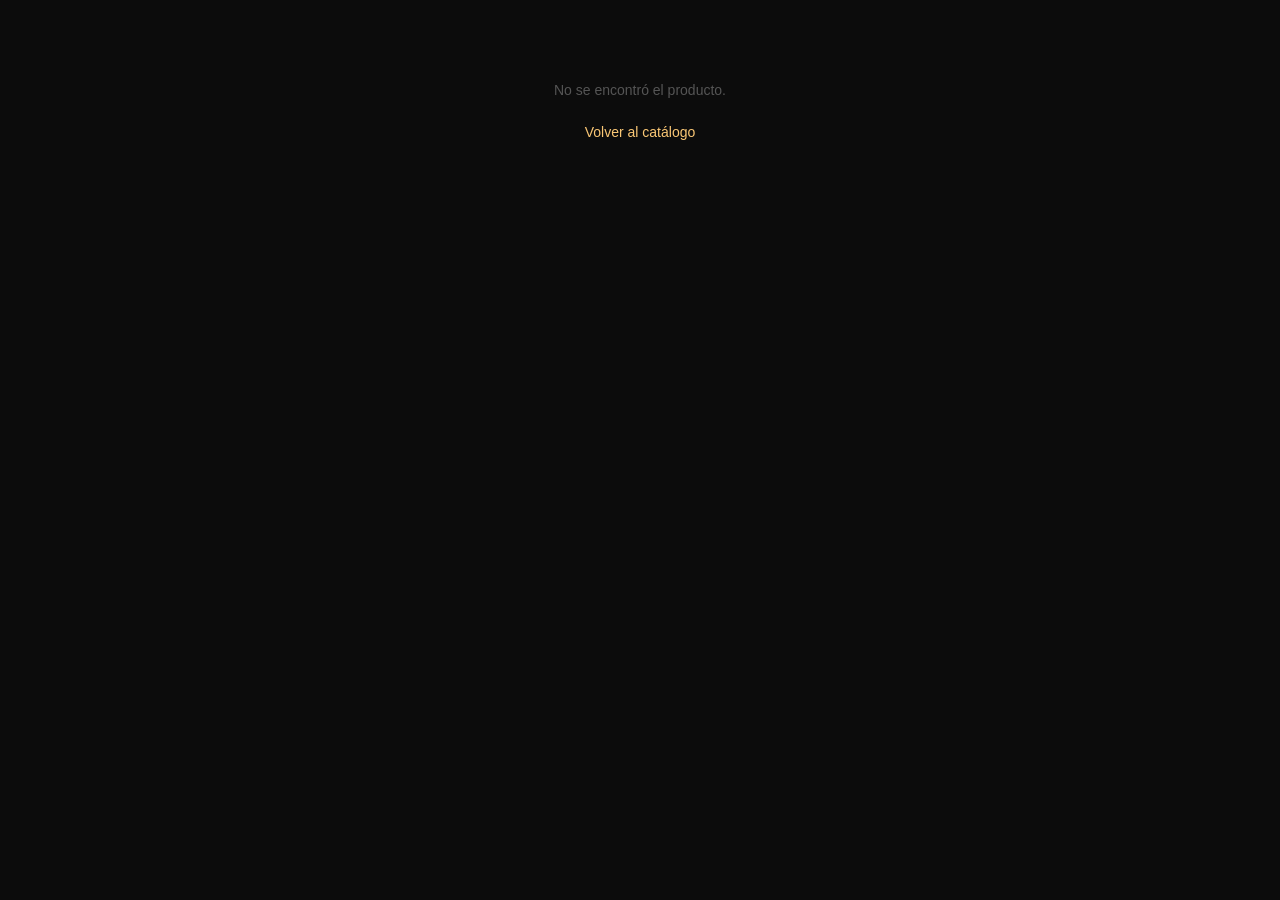
==== producto.html @ 8cac9f1e "Proyecto 1" ====
<!DOCTYPE html>
<html lang="es">
<head>
  <meta charset="UTF-8">
  <meta name="viewport" content="width=device-width, initial-scale=1.0">
  <title>Producto</title>

  <link rel="stylesheet" href="css/variables.css">
  <link rel="stylesheet" href="css/base.css">
  <link rel="stylesheet" href="css/components.css">
  <link rel="stylesheet" href="css/layout.css">

  <script src="js/config.js"></script>
</head>
<body>

  <div class="contenedor">

    <!-- Barra superior con volver -->
    <div class="barra">
      <a class="barra__volver" href="index.html" aria-label="Volver al catálogo">
        <svg width="24" height="24" viewBox="0 0 24 24" fill="none" stroke="currentColor"
             stroke-width="2" stroke-linecap="round" stroke-linejoin="round">
          <polyline points="15 18 9 12 15 6"></polyline>
        </svg>
      </a>
      <span class="barra__marca" id="marca"></span>
      <div style="width:24px"></div>
    </div>

    <!-- Galería: imagen grande + selector de vistas -->
    <section class="galeria">
      <div class="galeria__imagen" id="galeria-imagen"></div>
      <div class="galeria__vistas">
        <button class="galeria__vista activo" data-vista="mockup" type="button">Mockup</button>
        <button class="galeria__vista" data-vista="real" type="button">Real</button>
        <button class="galeria__vista" data-vista="detalle" type="button">Detalle</button>
      </div>
    </section>

    <!-- Información del producto: nombre, telas y WhatsApp -->
    <section class="producto-info">
      <div class="producto-info__categoria" id="categoria"></div>
      <div class="producto-info__nombre" id="nombre"></div>

      <!-- Telas disponibles -->
      <div class="producto-info__bloque">
        <div class="seccion-label">Tipo de tela</div>
        <div class="telas" id="telas"></div>
      </div>

      <!-- Botón de WhatsApp -->
      <a id="boton-whatsapp" class="boton-whatsapp" type="button"
         href="#" target="_blank" rel="noopener">
        <!-- Ícono y texto se generan en product.js -->
      </a>
    </section>

  </div>

  <script src="js/data.js"></script>
  <script src="js/components.js"></script>
  <script src="js/product.js"></script>
</body>
</html>
---- css/variables.css ----
/* ============================================================
   variables.css  —  TOKENS DE DISEÑO
   ------------------------------------------------------------
   Valores base. Los colores de marca (--acento, --fondo, etc.)
   los inyecta config.js, así que acá van solo los valores por
   defecto y los tokens que no dependen del cliente (espaciado,
   tamaños, radios).
   ============================================================ */

:root {
  /* Colores (valores por defecto; config.js los puede sobreescribir) */
  --fondo: #0c0c0c;
  --superficie: #141414;
  --superficie-2: #1a1a1a;
  --borde: #252525;
  --acento: #FAC775;
  --texto: #ffffff;
  --texto-tenue: #888888;
  --texto-suave: #555555;
  --whatsapp: #25D366;

  /* Tipografía */
  --fuente: -apple-system, BlinkMacSystemFont, "Segoe UI", Roboto, Helvetica, Arial, sans-serif;

  /* Espaciado */
  --esp-xs: 6px;
  --esp-sm: 10px;
  --esp-md: 16px;
  --esp-lg: 24px;
  --esp-xl: 40px;

  /* Radios de borde */
  --radio-sm: 6px;
  --radio-md: 8px;
  --radio-lg: 12px;

  /* Ancho máximo del contenido en pantallas grandes */
  --ancho-max: 1100px;
}
---- css/base.css ----
/* ============================================================
   base.css  —  RESET Y TIPOGRAFÍA BASE
   ============================================================ */

*,
*::before,
*::after {
  box-sizing: border-box;
  margin: 0;
  padding: 0;
}

html {
  -webkit-text-size-adjust: 100%;
}

body {
  font-family: var(--fuente);
  background: var(--fondo);
  color: var(--texto);
  line-height: 1.5;
  min-height: 100vh;
  -webkit-font-smoothing: antialiased;
}

img {
  display: block;
  max-width: 100%;
}

a {
  color: inherit;
  text-decoration: none;
}

button {
  font-family: inherit;
  cursor: pointer;
  border: none;
  background: none;
  color: inherit;
}

input {
  font-family: inherit;
}

/* Accesibilidad: foco visible para navegación con teclado */
:focus-visible {
  outline: 2px solid var(--acento);
  outline-offset: 2px;
}

/* Respeta a quien prefiere menos animación */
@media (prefers-reduced-motion: reduce) {
  * {
    animation-duration: 0.01ms !important;
    transition-duration: 0.01ms !important;
  }
}
---- css/components.css ----
/* ============================================================
   components.css  —  COMPONENTES VISUALES
   ------------------------------------------------------------
   Cómo se ve cada pieza reutilizable: header, buscador, filtro,
   cards de producto, galería, telas, botón de WhatsApp.
   Para rediseñar una pieza, tocás solo su bloque acá.
   ============================================================ */

/* --- Header con logo --- */
.header {
  text-align: center;
  padding: var(--esp-lg) var(--esp-md);
  border-bottom: 1px solid var(--superficie-2);
}
.header__logo {
  height: 34px;
  margin: 0 auto;
}
.header__subtitulo {
  color: var(--texto-suave);
  font-size: 10px;
  letter-spacing: 3px;
  margin-top: var(--esp-xs);
}

/* --- Buscador --- */
.buscador {
  display: flex;
  align-items: center;
  gap: var(--esp-sm);
  background: var(--superficie-2);
  border: 1px solid var(--borde);
  border-radius: var(--radio-md);
  padding: 11px 14px;
}
.buscador__icono { color: var(--texto-suave); flex-shrink: 0; }
.buscador__input {
  background: none;
  border: none;
  color: var(--texto);
  font-size: 14px;
  width: 100%;
  outline: none;
}
.buscador__input::placeholder { color: var(--texto-suave); }

/* --- Filtro desplegable --- */
.filtro__toggle {
  width: 100%;
  display: flex;
  align-items: center;
  justify-content: space-between;
  background: var(--superficie-2);
  border: 1px solid var(--borde);
  border-radius: var(--radio-md);
  padding: 11px 14px;
  color: var(--texto-tenue);
  font-size: 14px;
}
.filtro__toggle-label { display: flex; align-items: center; gap: var(--esp-sm); }
.filtro__chevron { transition: transform 0.2s ease; }
.filtro__toggle[aria-expanded="true"] .filtro__chevron { transform: rotate(180deg); }

.filtro__panel {
  display: none;
  flex-wrap: wrap;
  gap: var(--esp-md);
  padding: var(--esp-md) var(--esp-xs) 0;
}
.filtro__panel.abierto { display: flex; }

.filtro__color {
  display: flex;
  flex-direction: column;
  align-items: center;
  gap: 5px;
  background: none;
  opacity: 0.45;
  transition: opacity 0.15s ease;
}
.filtro__color.activo { opacity: 1; }
.filtro__color-dot {
  width: 30px;
  height: 30px;
  border-radius: 50%;
  border: 2px solid transparent;
}
.filtro__color.activo .filtro__color-dot { border-color: var(--acento); }
.filtro__color-nombre { color: var(--texto-tenue); font-size: 10px; }

/* --- Grilla de productos (galería de fotos) --- */
.grilla {
  display: grid;
  grid-template-columns: repeat(2, 1fr);
  gap: 8px;
}

/* --- Card de producto (ahora es solo la imagen) --- */
.card {
  aspect-ratio: 1 / 1;
  background: var(--superficie);
  border: 1px solid var(--superficie-2);
  border-radius: var(--radio-md);
  overflow: hidden;
  transition: all 0.2s ease;
  display: flex;
  align-items: center;
  justify-content: center;
}
.card:hover { 
  border-color: var(--acento);
  transform: scale(1.02);
  box-shadow: 0 4px 16px rgba(250, 199, 117, 0.1);
}
.card__imagen {
  width: 100%;
  height: 100%;
  display: flex;
  align-items: center;
  justify-content: center;
  background: var(--superficie-2);
  overflow: hidden;
}
.card__imagen img { 
  width: 100%; 
  height: 100%; 
  object-fit: cover; 
}
.card__placeholder {
  width: 100%; 
  height: 100%;
  display: flex; 
  align-items: center; 
  justify-content: center;
}
.card__placeholder svg { 
  width: 45%; 
  height: 45%; 
  opacity: 0.3; 
}

/* --- Etiqueta de sección --- */
.seccion-label {
  color: var(--texto-suave);
  font-size: 10px;
  letter-spacing: 2px;
  text-transform: uppercase;
  margin-bottom: var(--esp-sm);
}

/* --- Mensaje de estado vacío / sin resultados --- */
.vacio {
  grid-column: 1 / -1;
  text-align: center;
  color: var(--texto-suave);
  padding: var(--esp-xl) 0;
  font-size: 14px;
}

/* ============================================================
   FICHA DE PRODUCTO
   ============================================================ */

/* --- Barra superior con volver --- */
.barra {
  display: flex;
  align-items: center;
  justify-content: space-between;
  padding: var(--esp-md);
  border-bottom: 1px solid var(--superficie-2);
}
.barra__volver { display: flex; align-items: center; color: var(--texto); }
.barra__marca { color: var(--acento); font-weight: 500; letter-spacing: 3px; font-size: 14px; }

/* --- Galería con tres vistas --- */
.galeria__imagen {
  aspect-ratio: 1 / 1;
  background: var(--superficie);
  display: flex;
  align-items: center;
  justify-content: center;
  position: relative;
  overflow: hidden;
}
.galeria__imagen img { width: 100%; height: 100%; object-fit: cover; }
.galeria__placeholder { display: flex; align-items: center; justify-content: center; }
.galeria__placeholder svg { width: 35%; height: 35%; opacity: 0.4; }
.galeria__zoom-badge {
  position: absolute;
  top: 12px; right: 12px;
  background: var(--acento);
  color: #111;
  font-size: 10px;
  font-weight: 600;
  padding: 3px 9px;
  border-radius: var(--radio-sm);
}
.galeria__vistas {
  display: flex;
  border-bottom: 1px solid var(--superficie-2);
}
.galeria__vista {
  padding: 12px 18px;
  font-size: 12px;
  color: var(--texto-suave);
  border-bottom: 2px solid transparent;
}
.galeria__vista.activo { color: var(--acento); border-bottom-color: var(--acento); }

/* --- Telas como mosaico visual --- */
.telas { display: flex; gap: var(--esp-sm); flex-wrap: wrap; }
.tela {
  flex: 1;
  min-width: 70px;
  background: var(--superficie-2);
  border: 1px solid var(--borde);
  border-radius: var(--radio-sm);
  padding: 12px 8px;
  text-align: center;
}
.tela__nombre { color: var(--texto-tenue); font-size: 11px; margin-top: 6px; }

/* --- Botón de WhatsApp --- */
.boton-whatsapp {
  width: 100%;
  display: flex;
  align-items: center;
  justify-content: center;
  gap: var(--esp-sm);
  background: var(--whatsapp);
  color: #fff;
  font-size: 15px;
  font-weight: 500;
  padding: 15px;
  border-radius: var(--radio-md);
  transition: filter 0.15s ease;
}
.boton-whatsapp:hover { filter: brightness(1.08); }
---- css/layout.css ----
/* ============================================================
   layout.css  —  ESTRUCTURA DE LAS PÁGINAS
   ------------------------------------------------------------
   El sitio es mobile-first: primero se diseña para celular,
   y en pantallas grandes se centra y se amplía la grilla.
   ============================================================ */

/* Contenedor central. En móvil ocupa todo; en desktop se limita. */
.contenedor {
  width: 100%;
  max-width: 480px;
  margin: 0 auto;
}

/* Secciones con respiro horizontal */
.seccion { padding: var(--esp-md); }
.seccion--ajustada { padding: var(--esp-sm) var(--esp-md) var(--esp-md); }

/* Ficha de producto: bloque de información debajo de la galería */
.producto-info { padding: var(--esp-md); }
.producto-info__categoria {
  color: var(--acento);
  font-size: 10px;
  letter-spacing: 2px;
  text-transform: uppercase;
}
.producto-info__nombre {
  font-size: 22px;
  font-weight: 500;
  margin: 4px 0 var(--esp-lg);
}
.producto-info__bloque { margin-bottom: var(--esp-lg); }

/* --- Pantallas grandes: galerías más amplias --- */
@media (min-width: 700px) {
  .contenedor { max-width: var(--ancho-max); }

  /* En tablet: 3 columnas. En desktop: 4 columnas. */
  .grilla { 
    grid-template-columns: repeat(3, 1fr);
    gap: 12px;
  }

  /* Ficha de producto en dos columnas: galería | datos */
  .producto-layout {
    display: grid;
    grid-template-columns: 1fr 1fr;
    gap: var(--esp-xl);
    align-items: start;
    padding: var(--esp-lg) var(--esp-md);
  }
  .producto-layout .galeria { position: sticky; top: var(--esp-lg); }
  .producto-info { padding: 0; }
}

@media (min-width: 1000px) {
  .grilla { grid-template-columns: repeat(4, 1fr); }
}
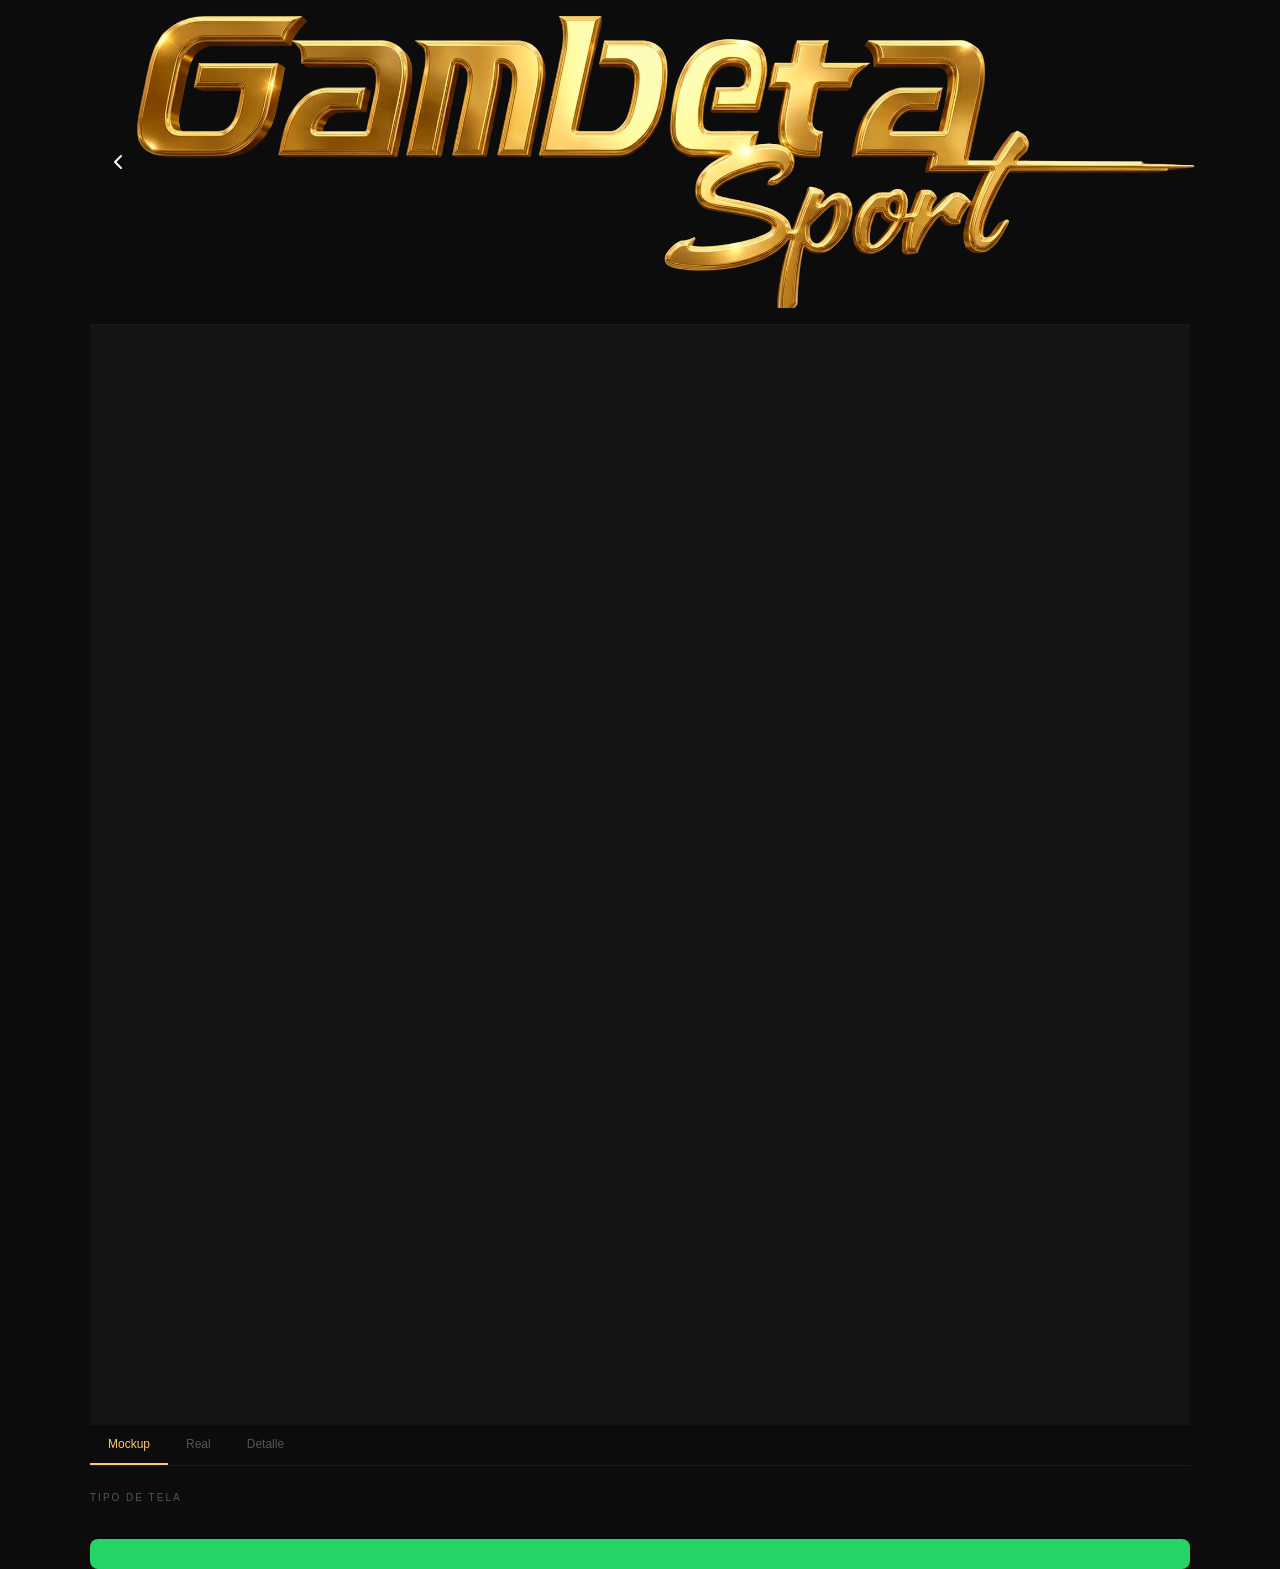
==== commit b1ac452b: "Update producto.html" ====
--- a/producto.html
+++ b/producto.html
@@ -24,7 +24,7 @@
           <polyline points="15 18 9 12 15 6"></polyline>
         </svg>
       </a>
-      <span class="barra__marca" id="marca"></span>
+      <img src="assets/logo.png" alt="GAMBETA" class="barra__marca-img">
       <div style="width:24px"></div>
     </div>
 
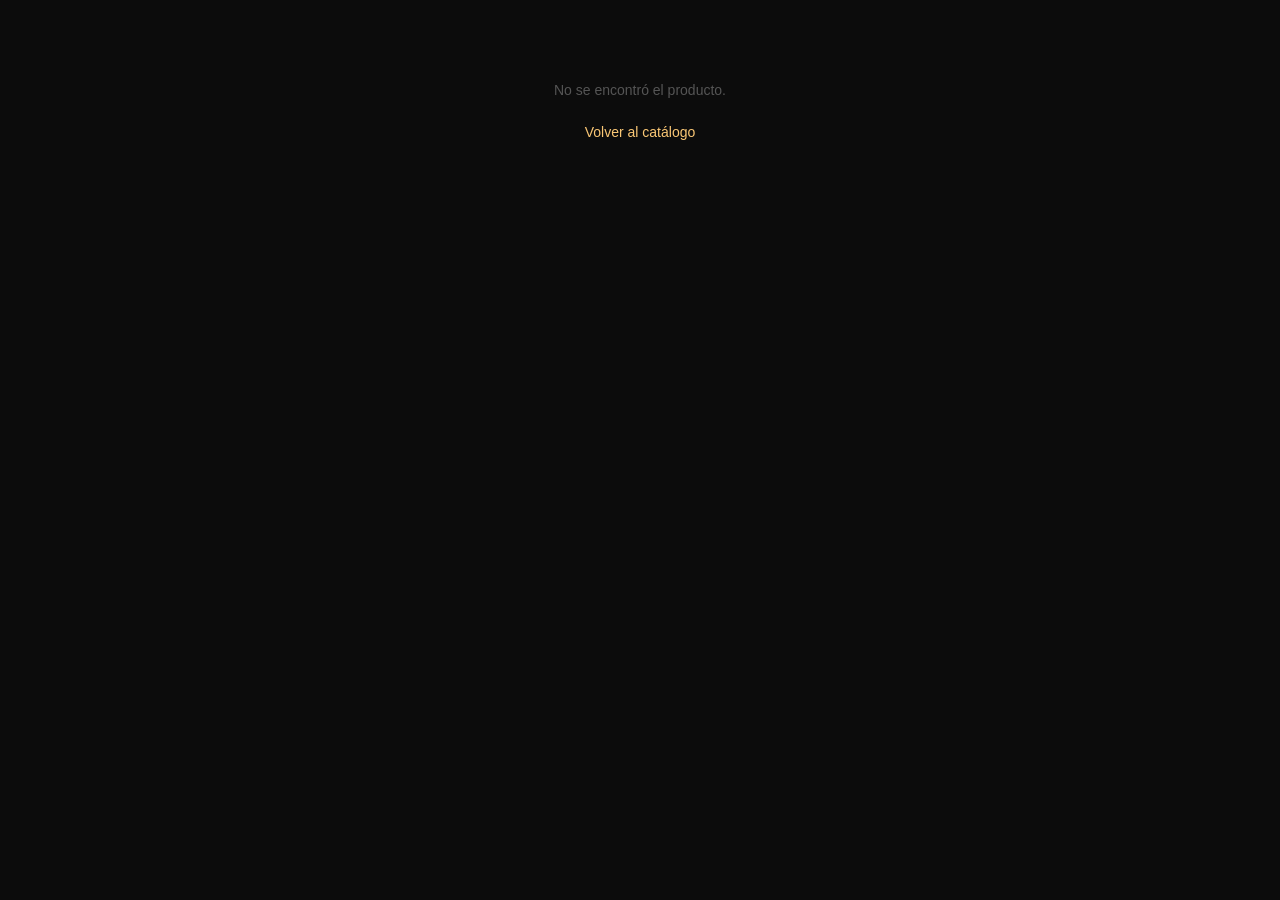
==== commit 813a316f: "producto.html" ====
--- a/producto.html
+++ b/producto.html
@@ -24,7 +24,7 @@
           <polyline points="15 18 9 12 15 6"></polyline>
         </svg>
       </a>
-      <img src="assets/logo.png" alt="GAMBETA" class="barra__marca-img">
+      <img src="assets/logo.png" alt="GAMBETA" class="barra__marca-img" id="marca">
       <div style="width:24px"></div>
     </div>
 
--- a/css/components.css
+++ b/css/components.css
@@ -1,17 +1,13 @@
-/* ============================================================
-   components.css  —  COMPONENTES VISUALES
-   ------------------------------------------------------------
-   Cómo se ve cada pieza reutilizable: header, buscador, filtro,
-   cards de producto, galería, telas, botón de WhatsApp.
-   Para rediseñar una pieza, tocás solo su bloque acá.
-   ============================================================ */
+==================================================== */
 
 /* --- Header con logo --- */
 .header {
+   
   text-align: center;
   padding: var(--esp-lg) var(--esp-md);
   border-bottom: 1px solid var(--superficie-2);
 }
+
 .header__logo {
   height: 34px;
   margin: 0 auto;
@@ -22,7 +18,16 @@
   letter-spacing: 3px;
   margin-top: var(--esp-xs);
 }
-
+.header__logo-img {
+     max-width: 200px;
+     height: auto;
+     margin: 0 auto;
+   }
+
+   .barra__marca-img {
+     max-width: 120px;
+     height: auto;
+   }
 /* --- Buscador --- */
 .buscador {
   display: flex;
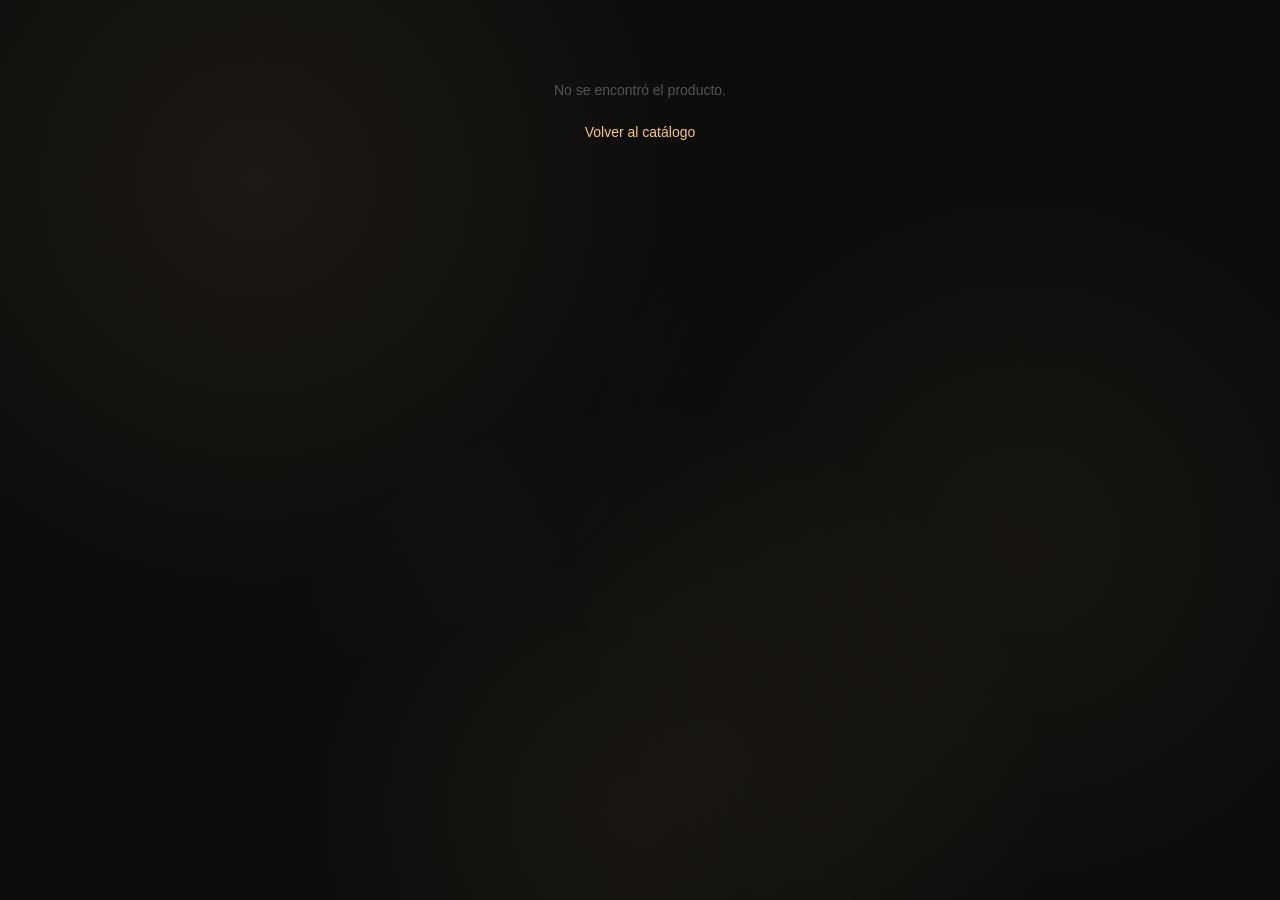
==== commit 12e79935: "producto.html" ====
--- a/producto.html
+++ b/producto.html
@@ -4,6 +4,7 @@
   <meta charset="UTF-8">
   <meta name="viewport" content="width=device-width, initial-scale=1.0">
   <title>Producto</title>
+  <link rel="icon" href="assets/favicon.png" type="image/png">
 
   <link rel="stylesheet" href="css/variables.css">
   <link rel="stylesheet" href="css/base.css">
@@ -49,11 +50,14 @@
         <div class="telas" id="telas"></div>
       </div>
 
-      <!-- Botón de WhatsApp -->
-      <a id="boton-whatsapp" class="boton-whatsapp" type="button"
-         href="#" target="_blank" rel="noopener">
-        <!-- Ícono y texto se generan en product.js -->
-      </a>
+      <<!-- Badge Diseño Exclusivo -->
+      <div class="badge-exclusivo">
+        <img src="assets/favicon.png" alt="GAMBETA" class="badge-exclusivo__logo">
+        <div class="badge-exclusivo__texto">
+          <span class="badge-exclusivo__titulo">Diseño Exclusivo</span>
+          <span class="badge-exclusivo__marca">GAMBETA SPORT</span>
+        </div>
+      </div>
     </section>
 
   </div>
@@ -61,5 +65,13 @@
   <script src="js/data.js"></script>
   <script src="js/components.js"></script>
   <script src="js/product.js"></script>
+  <!-- Modal para ver telas en grande -->
+<div id="modal-tela" class="modal-tela" style="display:none;">
+  <div class="modal-tela-contenido">
+    <button class="modal-tela-cerrar" onclick="cerrarModalTela()">✕</button>
+    <img id="modal-tela-img" src="" alt="Tela" style="max-width:100%; max-height:90vh; object-fit: contain;">
+    <div id="modal-tela-nombre" style="text-align:center; margin-top:16px; color:var(--texto); font-weight:500;"></div>
+  </div>
+</div>
 </body>
 </html>
--- a/css/components.css
+++ b/css/components.css
@@ -129,7 +129,8 @@
 .card__imagen img { 
   width: 100%; 
   height: 100%; 
-  object-fit: cover; 
+  object-fit: contain;
+  padding: 8px;
 }
 .card__placeholder {
   width: 100%; 
@@ -187,7 +188,12 @@
   position: relative;
   overflow: hidden;
 }
-.galeria__imagen img { width: 100%; height: 100%; object-fit: cover; }
+.galeria__imagen img { 
+  width: 100%; 
+  height: 100%; 
+  object-fit: contain;
+  padding: 8px;
+}
 .galeria__placeholder { display: flex; align-items: center; justify-content: center; }
 .galeria__placeholder svg { width: 35%; height: 35%; opacity: 0.4; }
 .galeria__zoom-badge {
@@ -241,3 +247,272 @@
   transition: filter 0.15s ease;
 }
 .boton-whatsapp:hover { filter: brightness(1.08); }
+
+/* --- Modal flotante para telas --- */
+.modal-tela {
+  position: fixed;
+  top: 0;
+  left: 0;
+  width: 100%;
+  height: 100%;
+  background: rgba(0, 0, 0, 0.8);
+  display: flex;
+  align-items: center;
+  justify-content: center;
+  z-index: 1000;
+}
+
+.modal-tela-contenido {
+  background: var(--superficie);
+  border-radius: var(--radio-lg);
+  padding: 20px;
+  max-width: 90%;
+  max-height: 90vh;
+  position: relative;
+  overflow: auto;
+}
+
+.modal-tela-cerrar {
+  position: absolute;
+  top: 10px;
+  right: 15px;
+  background: none;
+  border: none;
+  color: var(--texto);
+  font-size: 28px;
+  cursor: pointer;
+  padding: 0;
+  width: 30px;
+  height: 30px;
+  display: flex;
+  align-items: center;
+  justify-content: center;
+}
+
+.modal-tela-cerrar:hover {
+  color: var(--acento);
+}
+/* ============================================================
+   animaciones.css — Mejoras estéticas GAMBETA (v2)
+   Pegá TODO esto al final de tu css/components.css
+   (Si ya pegaste la versión anterior, borrala y poné esta)
+   ============================================================ */
+
+/* --- 1. ANIMACIÓN DE CARGA: pelota de fútbol girando --- */
+.cargando-pelota {
+  display: flex;
+  flex-direction: column;
+  align-items: center;
+  justify-content: center;
+  padding: 60px 0;
+  gap: 18px;
+}
+.pelota {
+  width: 54px;
+  height: 54px;
+  border-radius: 50%;
+  background: #fff;
+  position: relative;
+  overflow: hidden;
+  animation: girar 0.9s linear infinite;
+  box-shadow: 0 6px 16px rgba(0,0,0,0.5), inset -6px -6px 14px rgba(0,0,0,0.15);
+}
+/* Pentágono central negro */
+.pelota::before {
+  content: "";
+  position: absolute;
+  top: 50%; left: 50%;
+  width: 20px; height: 20px;
+  background: #1a1a1a;
+  transform: translate(-50%, -50%);
+  clip-path: polygon(50% 0%, 100% 38%, 81% 100%, 19% 100%, 0% 38%);
+}
+/* Parches negros alrededor (usando un fondo con gradientes radiales) */
+.pelota::after {
+  content: "";
+  position: absolute;
+  inset: 0;
+  background:
+    radial-gradient(circle at 50% -5%, #1a1a1a 0 8px, transparent 9px),
+    radial-gradient(circle at -5% 75%, #1a1a1a 0 8px, transparent 9px),
+    radial-gradient(circle at 105% 75%, #1a1a1a 0 8px, transparent 9px);
+}
+@keyframes girar {
+  from { transform: rotate(0deg); }
+  to { transform: rotate(360deg); }
+}
+.cargando-texto {
+  color: var(--acento);
+  font-size: 12px;
+  letter-spacing: 3px;
+  text-transform: uppercase;
+  animation: parpadeo 1.2s ease-in-out infinite;
+}
+@keyframes parpadeo {
+  0%, 100% { opacity: 0.4; }
+  50% { opacity: 1; }
+}
+
+/* --- 2. SHIMMER en cards mientras carga --- */
+.card__imagen.cargando {
+  background: linear-gradient(90deg, var(--superficie-2) 0%, #2a2a2a 50%, var(--superficie-2) 100%);
+  background-size: 200% 100%;
+  animation: shimmer 1.4s ease-in-out infinite;
+}
+@keyframes shimmer {
+  0% { background-position: 200% 0; }
+  100% { background-position: -200% 0; }
+}
+
+/* --- 3. ENTRADA de los productos --- */
+.card {
+  animation: aparecer 0.5s ease both;
+  position: relative;
+  overflow: hidden;
+}
+.card:nth-child(1) { animation-delay: 0.02s; }
+.card:nth-child(2) { animation-delay: 0.06s; }
+.card:nth-child(3) { animation-delay: 0.10s; }
+.card:nth-child(4) { animation-delay: 0.14s; }
+.card:nth-child(5) { animation-delay: 0.18s; }
+.card:nth-child(6) { animation-delay: 0.22s; }
+.card:nth-child(7) { animation-delay: 0.26s; }
+.card:nth-child(8) { animation-delay: 0.30s; }
+@keyframes aparecer {
+  from { opacity: 0; transform: translateY(20px); }
+  to { opacity: 1; transform: translateY(0); }
+}
+
+/* --- 4. DESTELLO dorado MÁS NOTORIO en el header --- */
+.header {
+  position: relative;
+  overflow: hidden;
+}
+.header::before {
+  content: "";
+  position: absolute;
+  top: -50%; left: -120%;
+  width: 70%; height: 200%;
+  background: linear-gradient(
+    90deg,
+    transparent,
+    rgba(250, 199, 117, 0.25),
+    rgba(255, 230, 180, 0.45),
+    rgba(250, 199, 117, 0.25),
+    transparent
+  );
+  transform: rotate(22deg);
+  animation: destello 3.5s ease-in-out infinite;
+  pointer-events: none;
+}
+@keyframes destello {
+  0% { left: -120%; }
+  55%, 100% { left: 160%; }
+}
+
+/* --- 5. FONDO ANIMADO en todo el catálogo (luces doradas suaves) --- */
+body {
+  position: relative;
+}
+body::before {
+  content: "";
+  position: fixed;
+  inset: 0;
+  z-index: 0;
+  pointer-events: none;
+  background:
+    radial-gradient(circle at 20% 20%, rgba(250, 199, 117, 0.07), transparent 40%),
+    radial-gradient(circle at 80% 60%, rgba(250, 199, 117, 0.05), transparent 40%),
+    radial-gradient(circle at 50% 90%, rgba(250, 199, 117, 0.06), transparent 40%);
+  animation: fondoVivo 12s ease-in-out infinite alternate;
+}
+@keyframes fondoVivo {
+  0% { transform: scale(1) translate(0, 0); opacity: 0.7; }
+  50% { opacity: 1; }
+  100% { transform: scale(1.15) translate(-10px, -10px); opacity: 0.8; }
+}
+/* Asegura que el contenido quede por encima del fondo */
+.contenedor { position: relative; z-index: 1; }
+
+/* --- 6. BRILLO que recorre el borde de las cards --- */
+.card::before {
+  content: "";
+  position: absolute;
+  inset: 0;
+  border-radius: var(--radio-md);
+  padding: 1px;
+  background: linear-gradient(
+    120deg,
+    transparent 30%,
+    rgba(250, 199, 117, 0.6) 50%,
+    transparent 70%
+  );
+  background-size: 250% 250%;
+  -webkit-mask: linear-gradient(#fff 0 0) content-box, linear-gradient(#fff 0 0);
+  -webkit-mask-composite: xor;
+  mask-composite: exclude;
+  opacity: 0;
+  transition: opacity 0.3s ease;
+  pointer-events: none;
+  z-index: 2;
+}
+.card:hover::before {
+  opacity: 1;
+  animation: brilloBorde 1.5s linear infinite;
+}
+@keyframes brilloBorde {
+  0% { background-position: 0% 0%; }
+  100% { background-position: 250% 250%; }
+}
+
+/* --- 7. EFECTO RIPPLE al tocar las cards --- */
+.card::after {
+  content: "";
+  position: absolute;
+  top: 50%; left: 50%;
+  width: 0; height: 0;
+  border-radius: 50%;
+  background: rgba(250, 199, 117, 0.3);
+  transform: translate(-50%, -50%);
+  pointer-events: none;
+  z-index: 3;
+}
+.card:active::after {
+  width: 200%; height: 200%;
+  transition: width 0.4s ease, height 0.4s ease;
+}
+
+/* --- 8. PULSO en el botón de WhatsApp --- */
+.boton-whatsapp {
+  position: relative;
+  animation: pulso 2.5s ease-in-out infinite;
+}
+@keyframes pulso {
+  0%, 100% { box-shadow: 0 0 0 0 rgba(37, 211, 102, 0.4); }
+  50% { box-shadow: 0 0 0 12px rgba(37, 211, 102, 0); }
+}
+
+/* --- 9. TRANSICIÓN al cambiar de vista en producto --- */
+.galeria__imagen img { animation: fadeIn 0.4s ease; }
+.card__imagen img { animation: fadeIn 0.5s ease; }
+@keyframes fadeIn {
+  from { opacity: 0; }
+  to { opacity: 1; }
+}
+
+/* --- 10. El logo del header late suavemente y brilla --- */
+.header__logo-img {
+  animation: latido 4s ease-in-out infinite;
+  filter: drop-shadow(0 0 6px rgba(250, 199, 117, 0.3));
+}
+@keyframes latido {
+  0%, 100% { transform: scale(1); filter: drop-shadow(0 0 6px rgba(250, 199, 117, 0.3)); }
+  50% { transform: scale(1.04); filter: drop-shadow(0 0 14px rgba(250, 199, 117, 0.6)); }
+}
+
+/* Respeta a quienes prefieren menos movimiento */
+@media (prefers-reduced-motion: reduce) {
+  .header::before, body::before, .boton-whatsapp,
+  .header__logo-img, .card { animation: none; }
+}
+
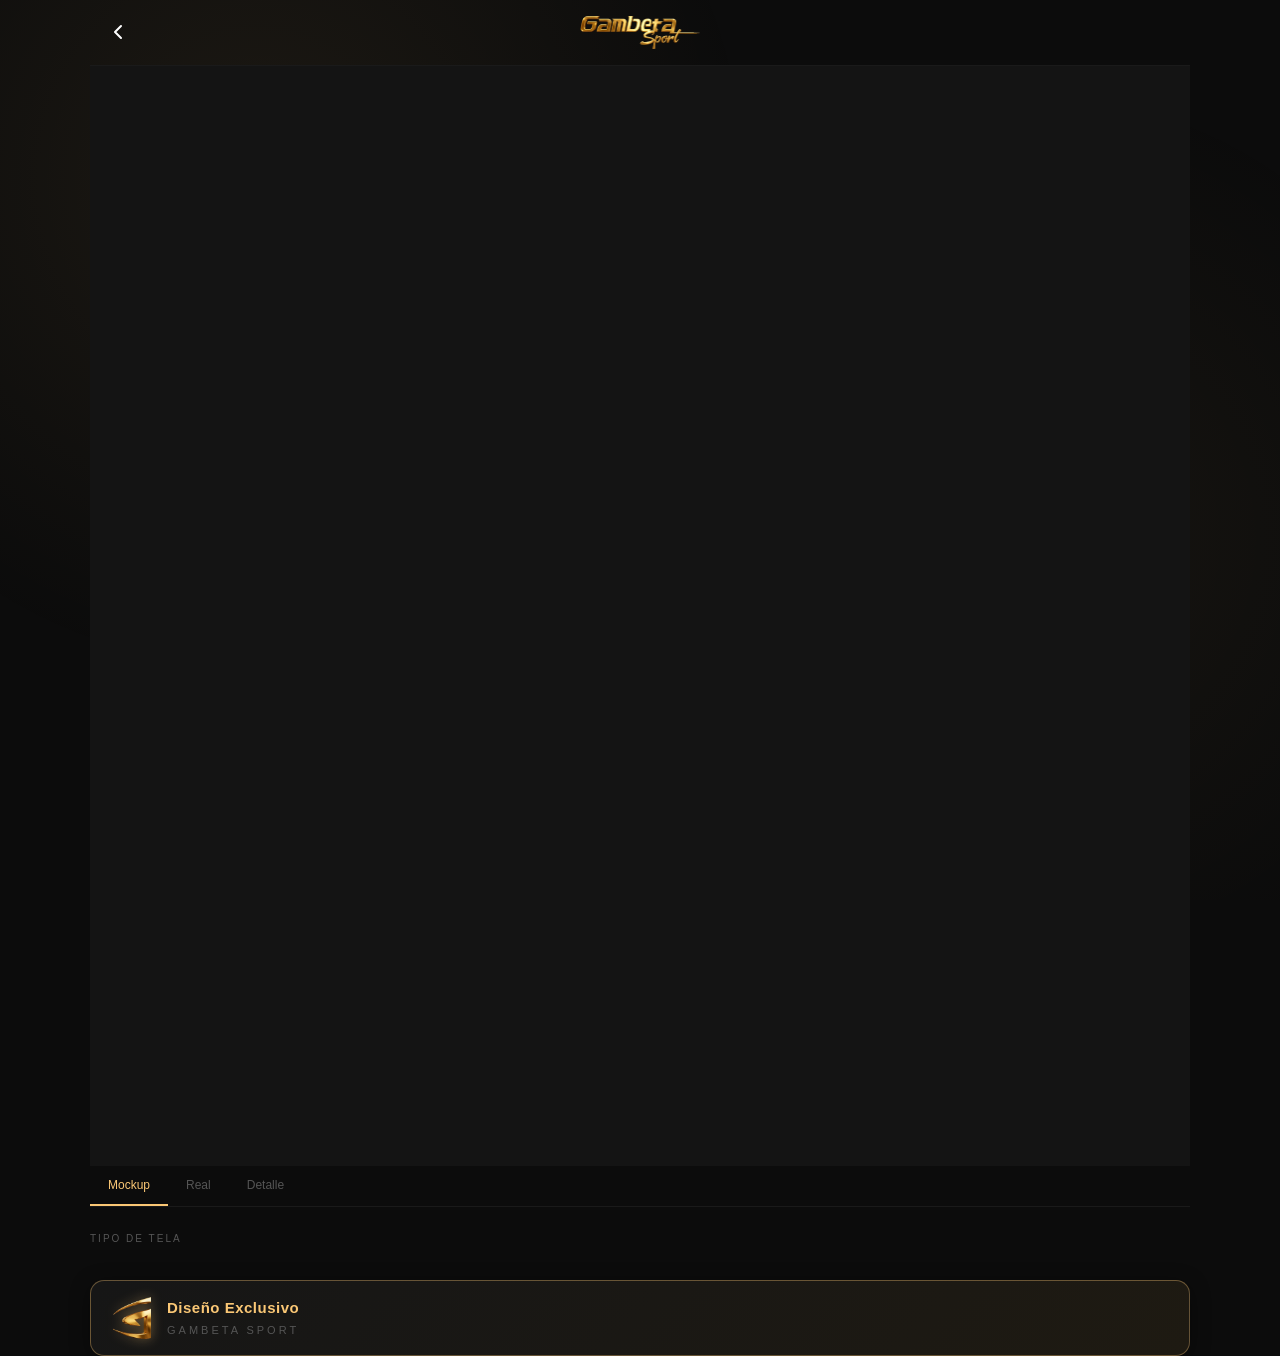
==== commit 69847b36: "producto.html" ====
--- a/producto.html
+++ b/producto.html
@@ -50,7 +50,7 @@
         <div class="telas" id="telas"></div>
       </div>
 
-      <<!-- Badge Diseño Exclusivo -->
+      <!-- Badge Diseño Exclusivo -->
       <div class="badge-exclusivo">
         <img src="assets/favicon.png" alt="GAMBETA" class="badge-exclusivo__logo">
         <div class="badge-exclusivo__texto">
--- a/css/components.css
+++ b/css/components.css
@@ -515,4 +515,72 @@
   .header::before, body::before, .boton-whatsapp,
   .header__logo-img, .card { animation: none; }
 }
-
+/* ============================================================
+   Badge "Diseño Exclusivo" — reemplaza al botón de WhatsApp
+   Pegá esto al final de css/components.css
+   ============================================================ */
+.badge-exclusivo {
+  display: flex;
+  align-items: center;
+  gap: 14px;
+  margin-top: 24px;
+  padding: 16px 20px;
+  border-radius: 14px;
+  background: linear-gradient(135deg, #161616 0%, #1e1a12 100%);
+  border: 1px solid rgba(250, 199, 117, 0.35);
+  position: relative;
+  overflow: hidden;
+  box-shadow: 0 4px 20px rgba(0, 0, 0, 0.4);
+}
+/* Brillo que recorre el badge */
+.badge-exclusivo::before {
+  content: "";
+  position: absolute;
+  top: -50%;
+  left: -100%;
+  width: 60%;
+  height: 200%;
+  background: linear-gradient(90deg, transparent, rgba(250, 199, 117, 0.18), transparent);
+  transform: rotate(22deg);
+  animation: badgeBrillo 3.5s ease-in-out infinite;
+  pointer-events: none;
+}
+@keyframes badgeBrillo {
+  0% { left: -100%; }
+  55%, 100% { left: 160%; }
+}
+.badge-exclusivo__logo {
+  width: 42px;
+  height: 42px;
+  object-fit: contain;
+  flex-shrink: 0;
+  filter: drop-shadow(0 0 6px rgba(250, 199, 117, 0.4));
+  animation: badgeLatido 4s ease-in-out infinite;
+}
+@keyframes badgeLatido {
+  0%, 100% { transform: scale(1); }
+  50% { transform: scale(1.08); }
+}
+.badge-exclusivo__texto {
+  display: flex;
+  flex-direction: column;
+  gap: 2px;
+  position: relative;
+  z-index: 1;
+}
+.badge-exclusivo__titulo {
+  color: var(--acento);
+  font-size: 15px;
+  font-weight: 600;
+  letter-spacing: 0.5px;
+}
+.badge-exclusivo__marca {
+  color: var(--texto-suave);
+  font-size: 11px;
+  letter-spacing: 3px;
+  text-transform: uppercase;
+}
+@media (prefers-reduced-motion: reduce) {
+  .badge-exclusivo::before, .badge-exclusivo__logo { animation: none; }
+}
+
